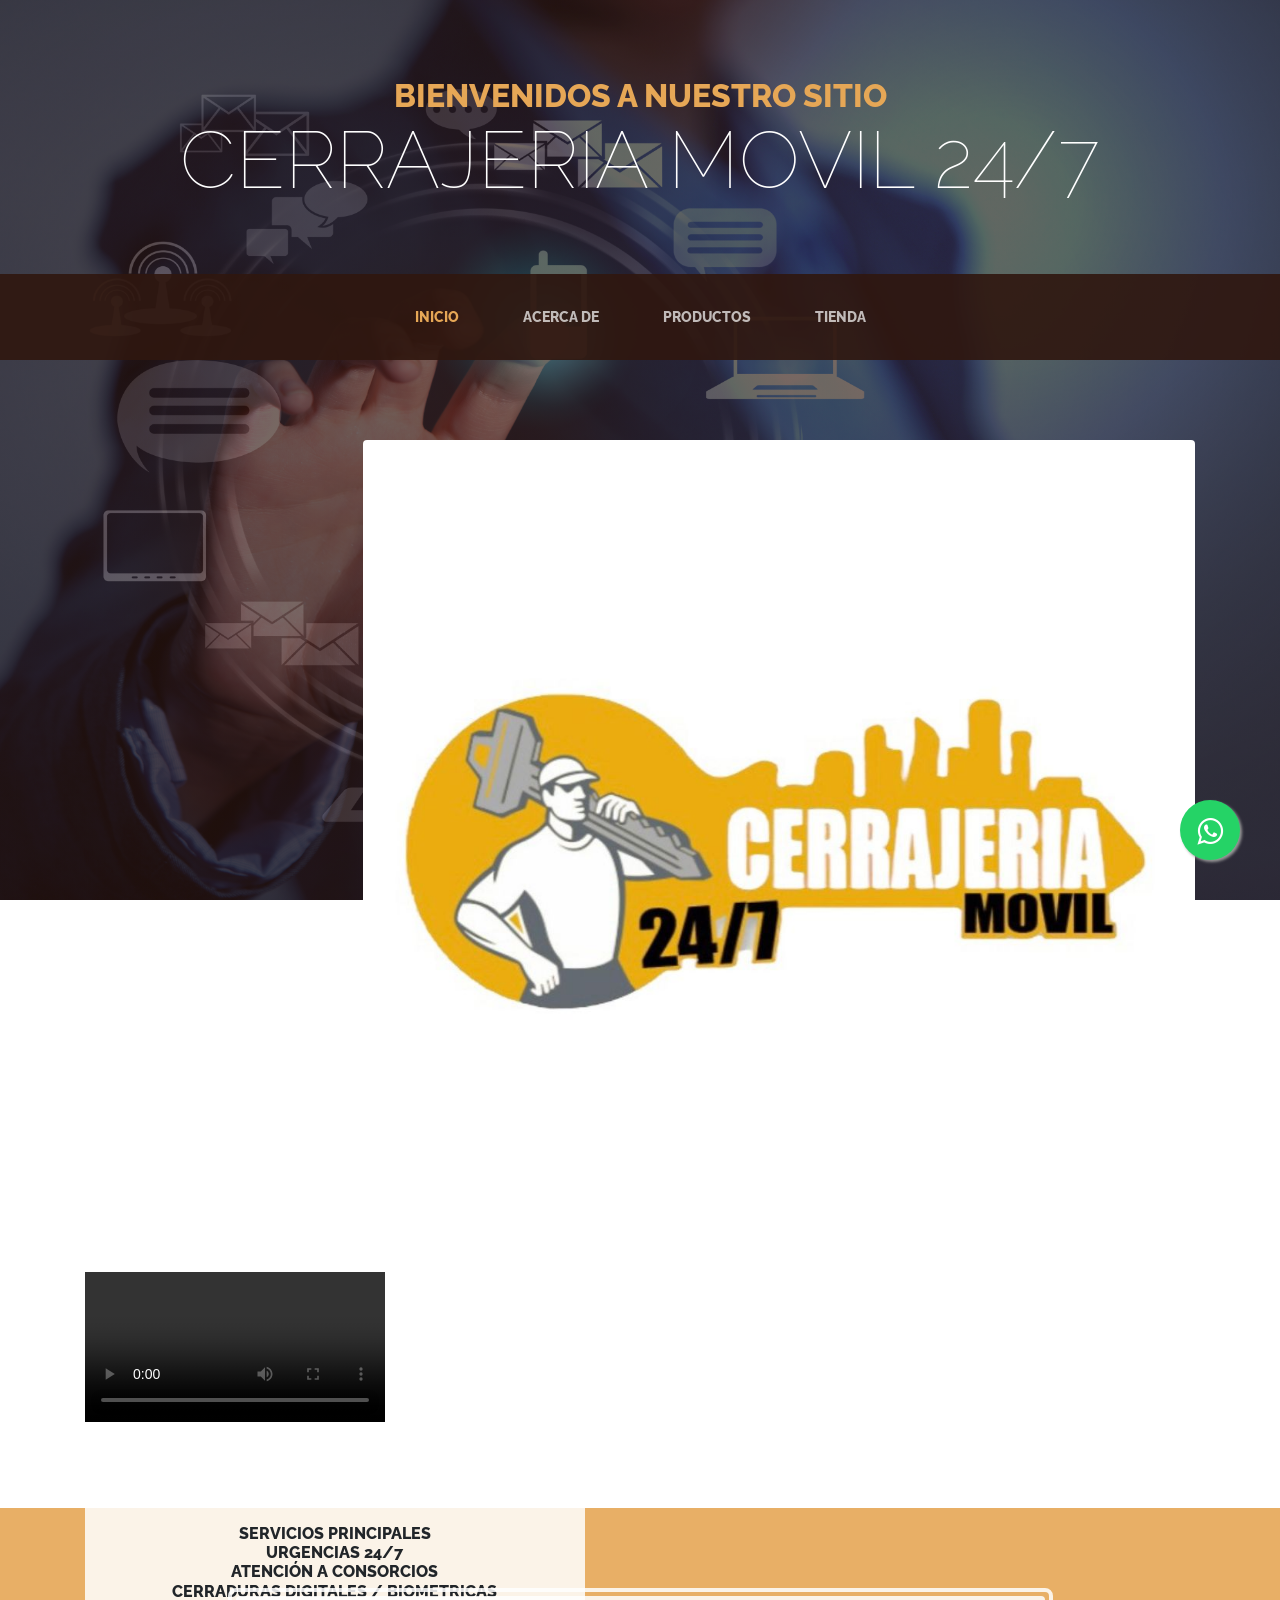
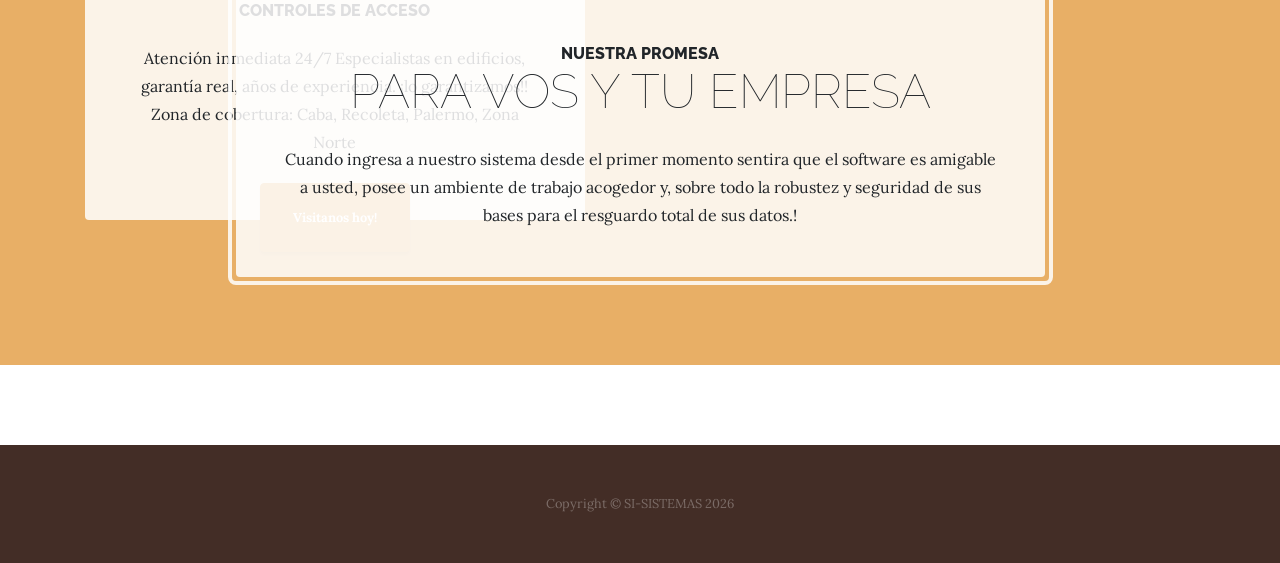
==== index.html @ ac98eed1 "Update index.html" ====
<!DOCTYPE html>
<html lang="es">

<head>

  <meta charset="utf-8">
  <meta name="viewport" content="width=device-width, initial-scale=1, shrink-to-fit=no">
  <meta name="description" content="pagina web cerrajeria movil 24/7">
  <meta name="author" content="Simón Federico Silvero.">

   <link rel="stylesheet" href="css/stylewhatsapp.css">

  <title>CERRAJERIA MOVIL 24/7</title>

  <!-- Bootstrap core CSS -->
  <link href="vendor/bootstrap/css/bootstrap.min.css" rel="stylesheet">

  <!-- Custom fonts for this template -->
  <link href="https://fonts.googleapis.com/css?family=Raleway:100,100i,200,200i,300,300i,400,400i,500,500i,600,600i,700,700i,800,800i,900,900i" rel="stylesheet">
  <link href="https://fonts.googleapis.com/css?family=Lora:400,400i,700,700i" rel="stylesheet">

  <!-- Custom styles for this template -->
  <link href="css/business-casual.min.css" rel="stylesheet">

</head>

<body>

  <h1 class="site-heading text-center text-white d-none d-lg-block">
    <span class="site-heading-upper text-primary mb-3">Bienvenidos a nuestro sitio</span>
    <span class="site-heading-lower">CERRAJERIA MOVIL 24/7</span>
  </h1>

  <!-- Navigation -->
  <nav class="navbar navbar-expand-lg navbar-dark py-lg-4" id="mainNav">
    <div class="container">
      <a class="navbar-brand text-uppercase text-expanded font-weight-bold d-lg-none" href="#">CERRAJERIA MOVIL 24/7</a>
      <button class="navbar-toggler" type="button" data-toggle="collapse" data-target="#navbarResponsive" aria-controls="navbarResponsive" aria-expanded="false" aria-label="Toggle navigation">
        <span class="navbar-toggler-icon"></span>
      </button>
      <div class="collapse navbar-collapse" id="navbarResponsive">
        <ul class="navbar-nav mx-auto">
          <li class="nav-item active px-lg-4">
            <a class="nav-link text-uppercase text-expanded" href="index.html">Inicio
              <span class="sr-only">(current)</span>
            </a>
          </li>
          <li class="nav-item px-lg-4">
            <a class="nav-link text-uppercase text-expanded" href="about.html">Acerca de</a>
          </li>
          <li class="nav-item px-lg-4">
            <a class="nav-link text-uppercase text-expanded" href="products.html">Productos</a>
          </li>
          <li class="nav-item px-lg-4">
            <a class="nav-link text-uppercase text-expanded" href="store.html">Tienda</a>
          </li>
          
        </ul>
      </div>
    </div>
  </nav>

  <section class="page-section clearfix">
    <div class="container">
      <div class="intro">
        <img class="intro-img img-fluid mb-3 mb-lg-0 rounded" src="img/logo_llave.jpeg" alt="">
        <video controls src="img/WhatsApp Video 2026-02-02 at 11.45.42.mp4" title="Title"></video>
        <div class="intro-text left-0 text-center bg-faded p-5 rounded">
          <h2 class="section-heading mb-4">
            <span class="section-heading-upper">Servicios Principales</span>
            <span class="section-heading-upper">Urgencias 24/7</span>
            <span class="section-heading-upper">Atención a consorcios</span>
            <span class="section-heading-upper">Cerraduras digitales / biometricas</span>
            <span class="section-heading-upper">Controles de acceso</span>
          </h2>
          <p class="mb-3">Atención inmediata 24/7
           Especialistas en edificios, garantía real, años de experiencia. ¡lo garantizamos!!
           Zona de cobertura: Caba, Recoleta, Palermo, Zona Norte
          </p>
          <div class="intro-button mx-auto">
            <a class="btn btn-primary btn-xl" href="#">Visitanos hoy!</a>
          </div>
        </div>
      </div>
    </div>
  </section>

  <section class="page-section cta">
    <div class="container">
      <div class="row">
        <div class="col-xl-9 mx-auto">
          <div class="cta-inner text-center rounded">
            <h2 class="section-heading mb-4">
              <span class="section-heading-upper">Nuestra Promesa</span>
              <span class="section-heading-lower">Para vos y tu Empresa</span>
            </h2>
            <p class="mb-0">Cuando ingresa a nuestro sistema desde el primer momento sentira que el software es amigable a usted, posee un ambiente de trabajo acogedor y, sobre todo la robustez y seguridad de sus bases para el resguardo total de sus datos.!</p>
          </div>
        </div>
      </div>
    </div>
  </section>

  <footer class="footer text-faded text-center py-5">
    <div class="container">
      <p class="m-0 small">Copyright &copy; SI-SISTEMAS 2026</p>
    </div>
  </footer>

  <!-- Bootstrap core JavaScript -->
  <script src="vendor/jquery/jquery.min.js"></script>
  <script src="vendor/bootstrap/js/bootstrap.bundle.min.js"></script>


   <link rel="stylesheet" href="https://maxcdn.bootstrapcdn.com/font-awesome/4.5.0/css/font-awesome.min.css">
<a href="https://api.whatsapp.com/send?phone=5491172366664&text=Hola Bienvenidos." class="float" target="_blank">
<i class="fa fa-whatsapp my-float"></i>
</a>

</body>

</html>
---- css/stylewhatsapp.css ----
.float{
	font: normal normal normal 14px/1 FontAwesome;
	position:fixed;
	width:60px;
	height:60px;
	bottom:40px;
	right:40px;
	background-color:#25d366;
	color:#FFF;
	border-radius:50px;
	text-align:center;
  font-size:30px;
	box-shadow: 2px 2px 3px #999;
  z-index:100;
}

.my-float{
	margin-top:16px;


}
---- css/business-casual.min.css ----
/*!
 * Start Bootstrap - Business Casual v5.0.9 (https://startbootstrap.com/template-overviews/business-casual)
 * Copyright 2013-2019 Start Bootstrap
 * Licensed under MIT (https://github.com/BlackrockDigital/startbootstrap-business-casual/blob/master/LICENSE)
 */body{font-family:Lora;background-image:linear-gradient(rgba(47,23,15,.65),rgba(47,23,15,.65)),url(../img/bg.jpg);background-attachment:fixed;background-position:center;background-size:cover}h1,h2,h3,h4,h5,h6{font-family:Raleway}p{line-height:1.75}.text-faded{color:rgba(255,255,255,.3)}.site-heading{margin-top:5rem;margin-bottom:5rem;text-transform:uppercase;line-height:1;font-family:Raleway}.site-heading .site-heading-upper{display:block;font-size:2rem;font-weight:800}.site-heading .site-heading-lower{font-size:5rem;font-weight:100;line-height:4rem}.page-section{margin-top:5rem;margin-bottom:5rem}.section-heading{text-transform:uppercase}.section-heading .section-heading-upper{display:block;font-size:1rem;font-weight:800}.section-heading .section-heading-lower{display:block;font-size:3rem;font-weight:100}.bg-faded{background-color:rgba(255,255,255,.85)}#mainNav{background-color:rgba(47,23,15,.9);font-family:Raleway}#mainNav .navbar-brand{color:#e6a756}#mainNav .navbar-nav .nav-item .nav-link{color:rgba(255,255,255,.7);font-weight:800}#mainNav .navbar-nav .nav-item.active .nav-link{color:#e6a756}@media (min-width:992px){#mainNav .navbar-nav .nav-item .nav-link{font-size:.9rem}#mainNav .navbar-nav .nav-item .nav-link:hover{color:rgba(255,255,255,.4)}#mainNav .navbar-nav .nav-item.active .nav-link:hover{color:#e6a756}}.btn-xl{font-weight:700;font-size:.8rem;padding-top:1.5rem;padding-bottom:1.5rem;padding-left:2rem;padding-right:2rem}.intro{position:relative}@media (min-width:992px){.intro .intro-img{width:75%;float:right}.intro .intro-text{left:0;width:60%;margin-top:3rem;position:absolute}.intro .intro-text .intro-button{width:100%;left:0;position:absolute;bottom:-2rem}}@media (min-width:1200px){.intro .intro-text{width:45%}}.cta{padding-top:5rem;padding-bottom:5rem;background-color:rgba(230,167,86,.9)}.cta .cta-inner{position:relative;padding:3rem;margin:.5rem;background-color:rgba(255,255,255,.85)}.cta .cta-inner:before{border-radius:.5rem;content:'';position:absolute;top:-.5rem;bottom:-.5rem;left:-.5rem;right:-.5rem;border:.25rem solid rgba(255,255,255,.85)}@media (min-width:992px){.about-heading .about-heading-img{position:relative;z-index:0}.about-heading .about-heading-content{margin-top:-5rem;position:relative;z-index:1}}@media (min-width:992px){.product-item .product-item-title{position:relative;z-index:1;margin-bottom:-3rem}.product-item .product-item-img{position:relative;z-index:0;max-width:60vw}.product-item .product-item-description{position:relative;z-index:1;margin-top:-3rem;max-width:50vw}}.list-hours{font-size:.9rem}.list-hours .list-hours-item{border-bottom:1px solid rgba(230,167,86,.5);padding-bottom:.25rem;margin-bottom:1rem;font-style:italic}.list-hours .list-hours-item.today{font-weight:700;color:#e6a756}@media (min-width:992px){.list-hours{width:50%;font-size:1.1rem}}.address strong{font-size:1.2rem}.footer{background-color:rgba(47,23,15,.9)}.text-primary{color:#e6a756!important}.bg-primary{background-color:#e6a756!important}.btn{box-shadow:0 3px 3px 0 rgba(33,37,41,.1)}.btn-primary{background-color:#e6a756;border-color:#e6a756}.btn-primary:active,.btn-primary:focus,.btn-primary:hover{background-color:#df902a;border-color:#df902a}.font-weight-light{font-weight:100!important}
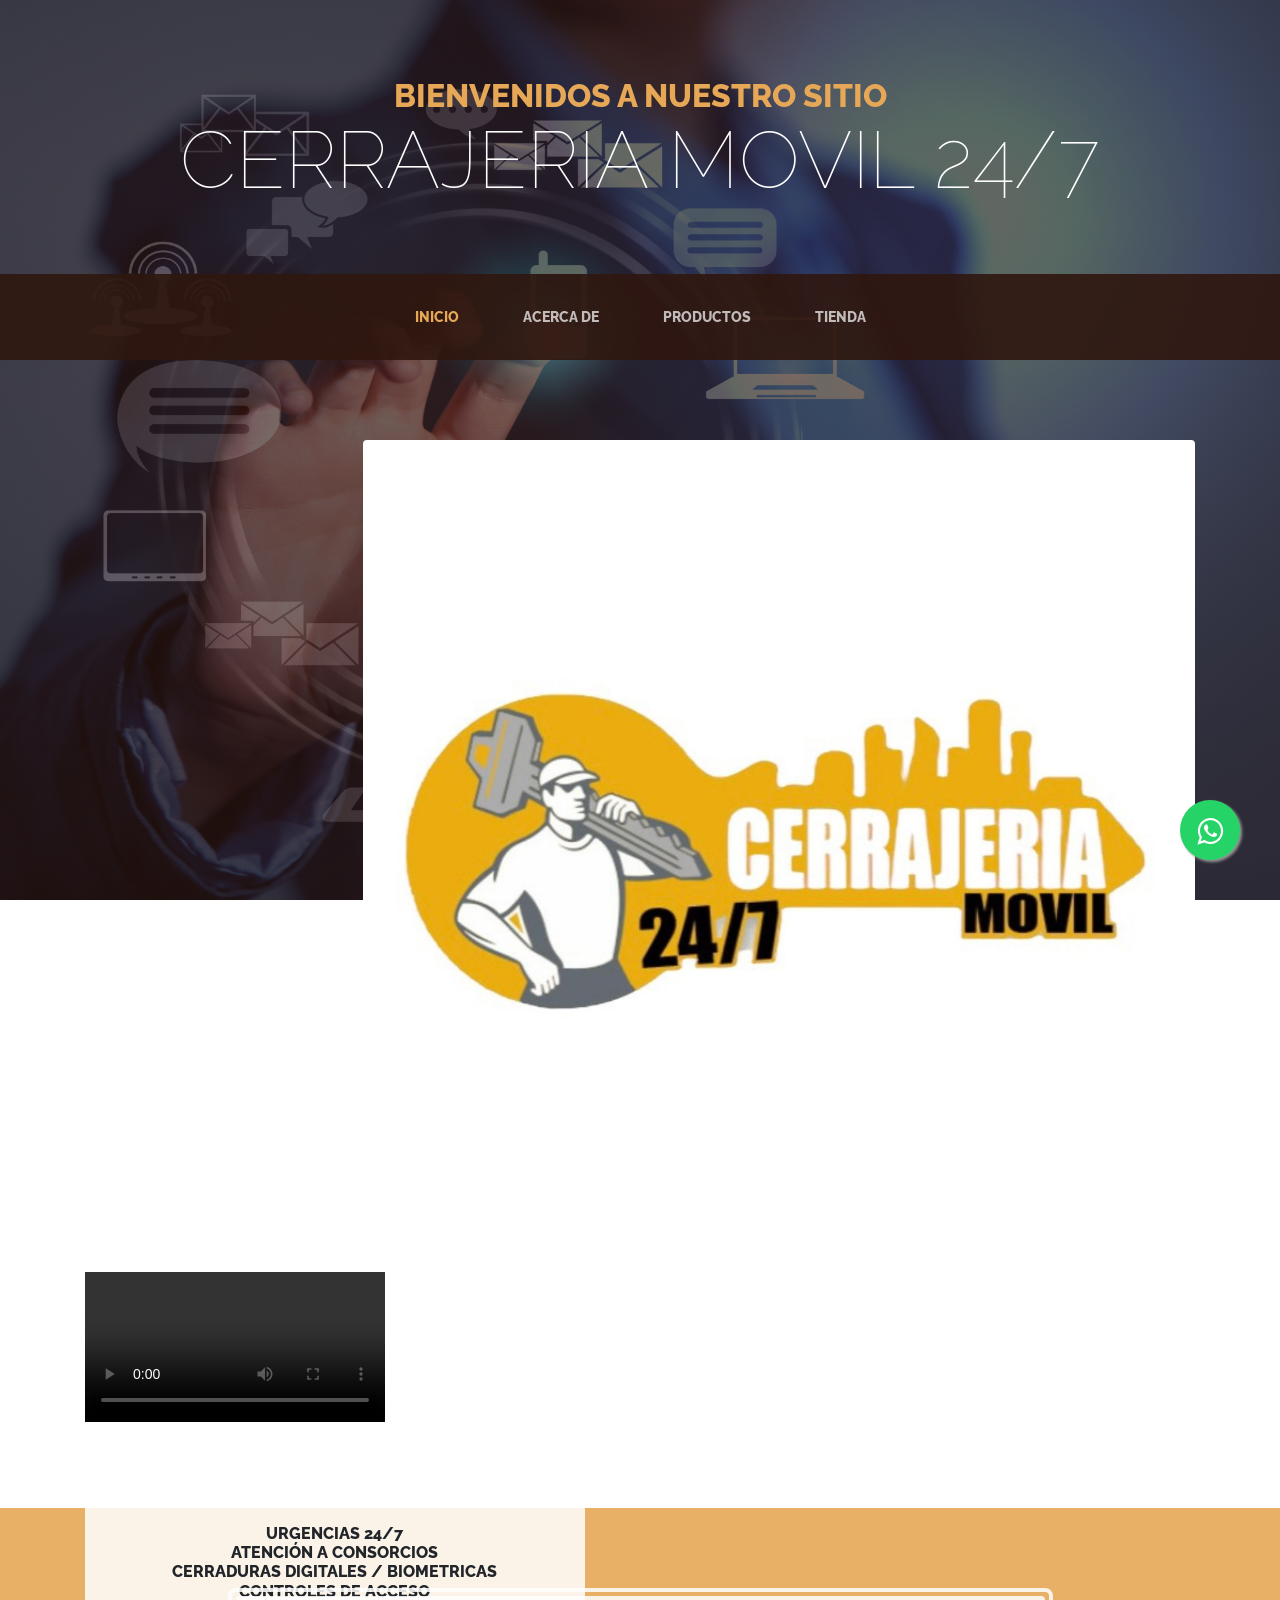
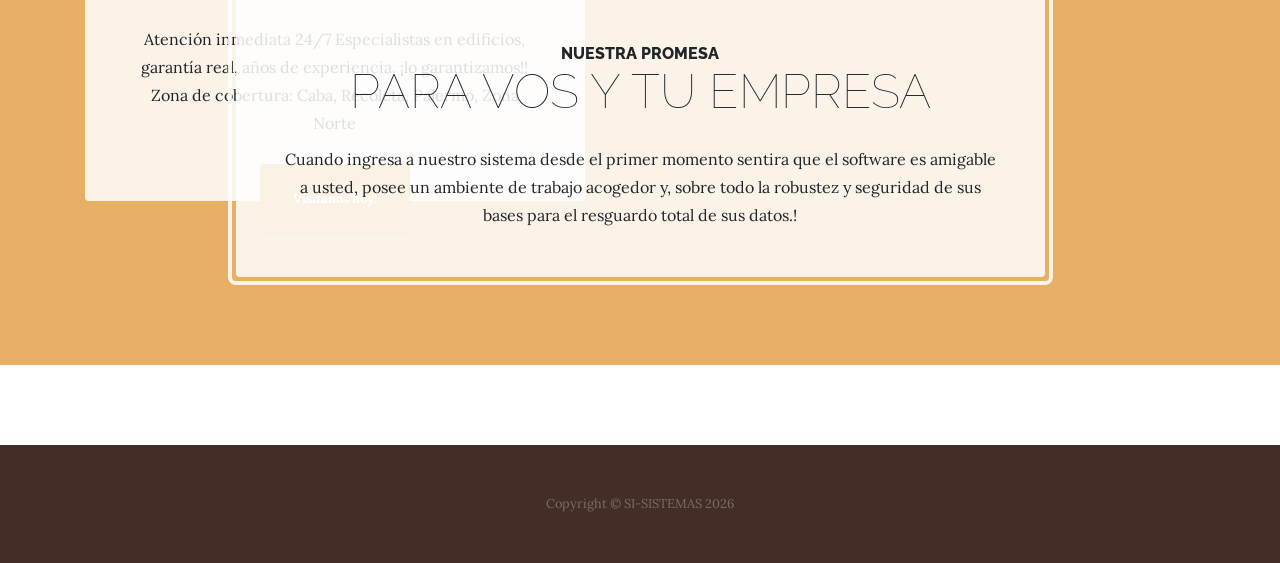
==== commit 81eaae65: "Update index.html" ====
--- a/index.html
+++ b/index.html
@@ -67,7 +67,8 @@
         <video controls src="img/WhatsApp Video 2026-02-02 at 11.45.42.mp4" title="Title"></video>
         <div class="intro-text left-0 text-center bg-faded p-5 rounded">
           <h2 class="section-heading mb-4">
-            <span class="section-heading-upper">Servicios Principales</span>
+            <title>Servicios Principales</title>
+            <!---- span class="section-heading-upper">Servicios Principales</span -->
             <span class="section-heading-upper">Urgencias 24/7</span>
             <span class="section-heading-upper">Atención a consorcios</span>
             <span class="section-heading-upper">Cerraduras digitales / biometricas</span>
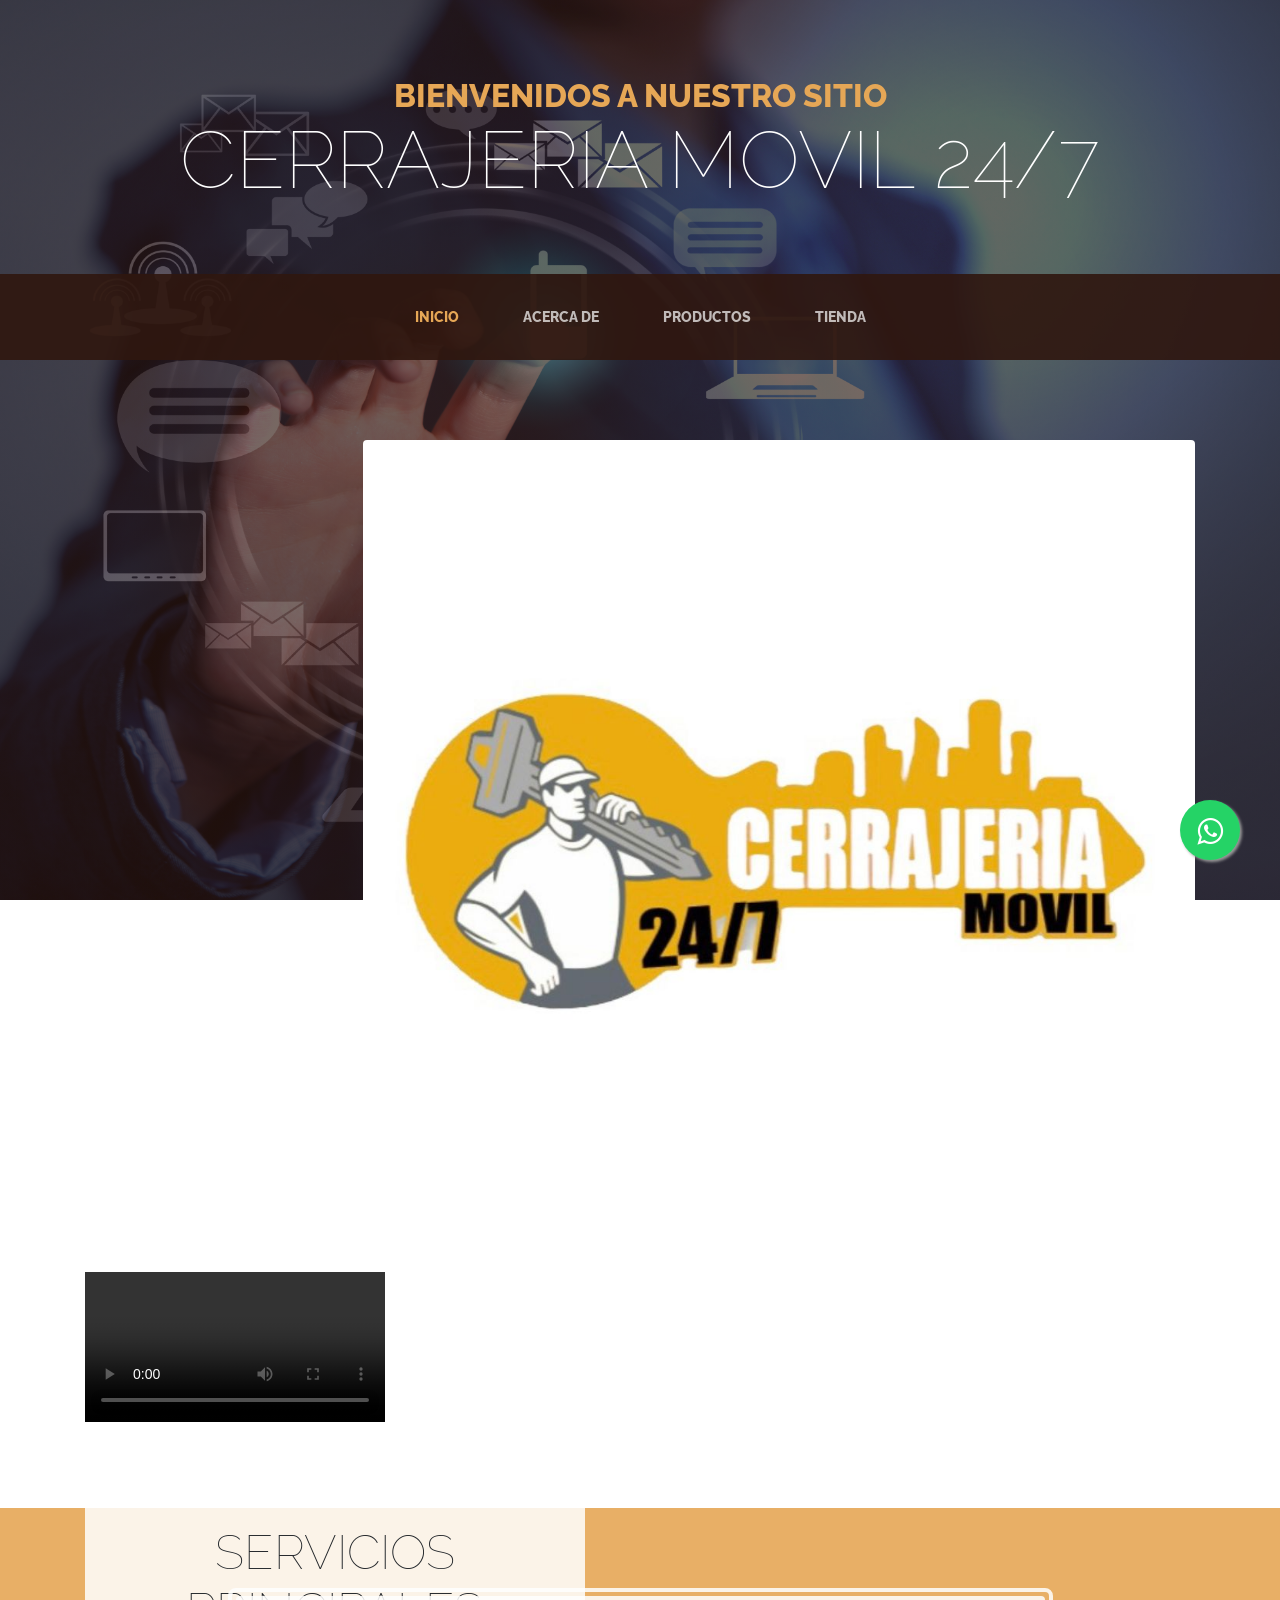
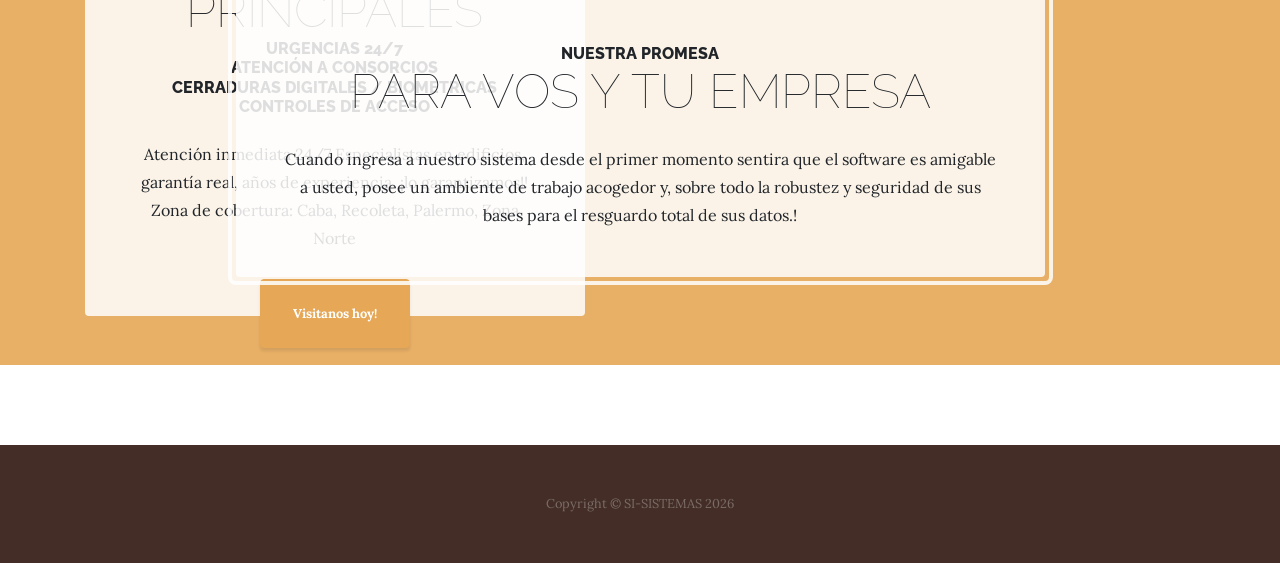
==== commit f35f92c0: "Update index.html" ====
--- a/index.html
+++ b/index.html
@@ -67,8 +67,8 @@
         <video controls src="img/WhatsApp Video 2026-02-02 at 11.45.42.mp4" title="Title"></video>
         <div class="intro-text left-0 text-center bg-faded p-5 rounded">
           <h2 class="section-heading mb-4">
-            <title>Servicios Principales</title>
-            <!---- span class="section-heading-upper">Servicios Principales</span -->
+            
+            <span class="section-heading-lower">Servicios Principales</span>
             <span class="section-heading-upper">Urgencias 24/7</span>
             <span class="section-heading-upper">Atención a consorcios</span>
             <span class="section-heading-upper">Cerraduras digitales / biometricas</span>
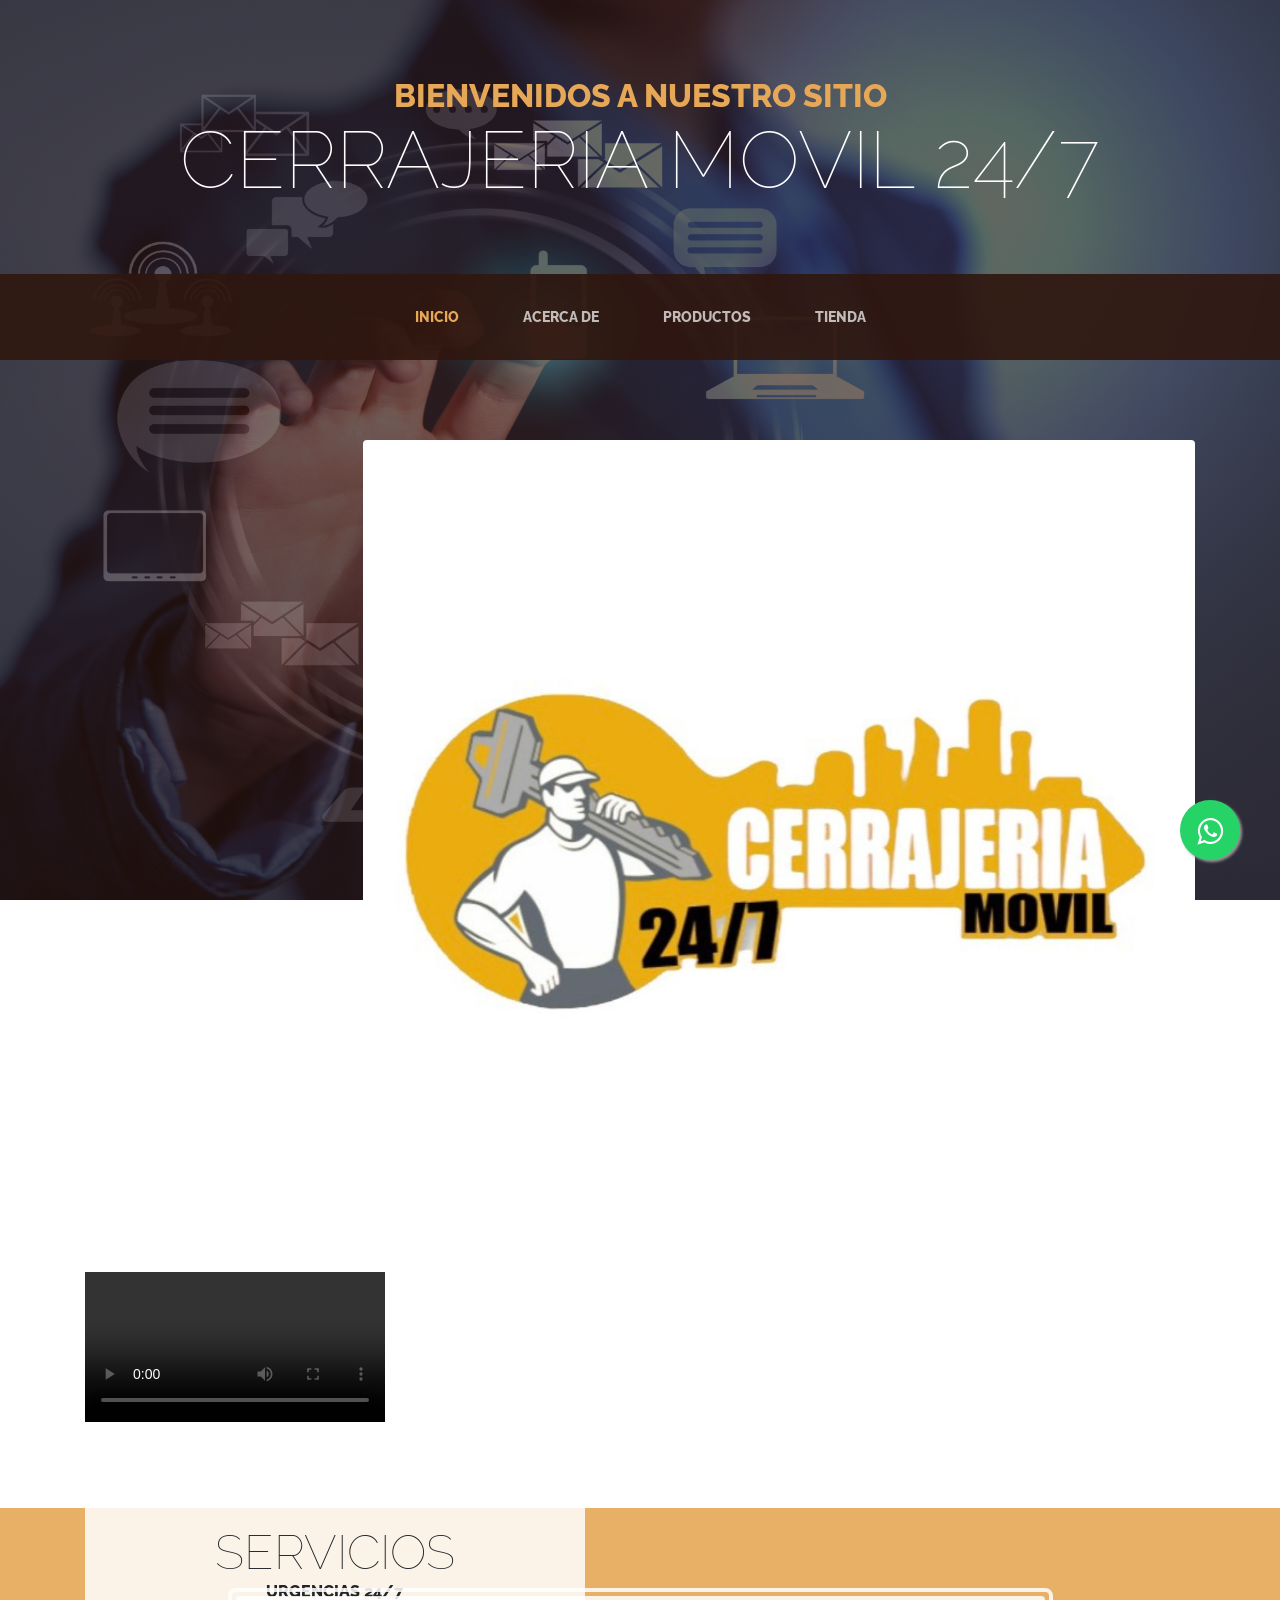
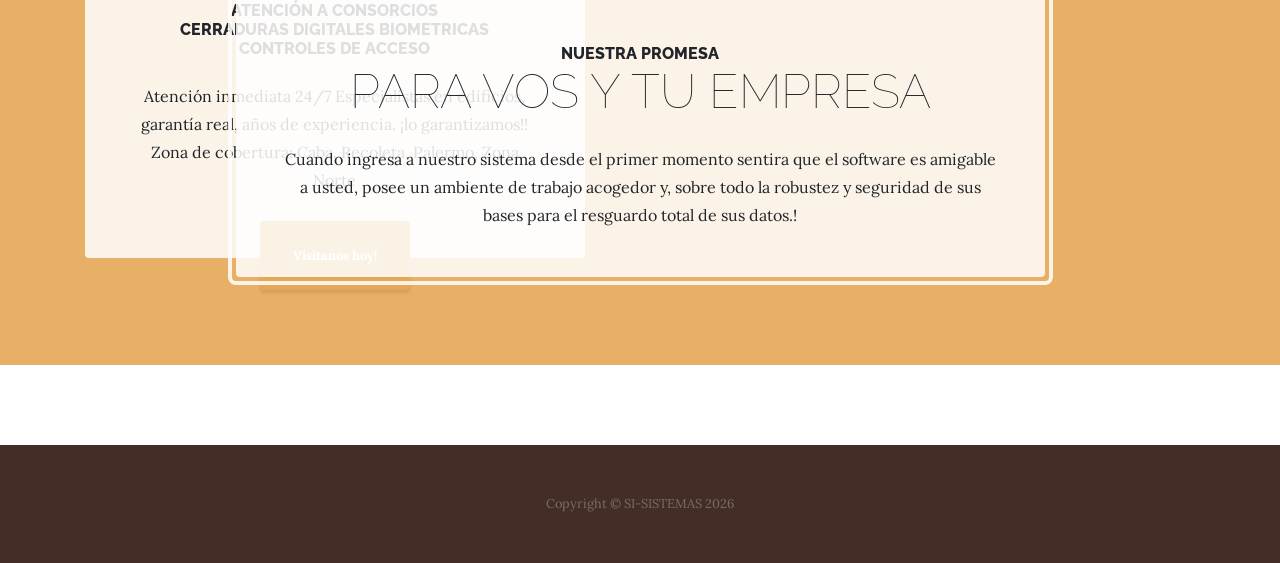
==== commit c05cd1a8: "Update index.html" ====
--- a/index.html
+++ b/index.html
@@ -68,10 +68,10 @@
         <div class="intro-text left-0 text-center bg-faded p-5 rounded">
           <h2 class="section-heading mb-4">
             
-            <span class="section-heading-lower">Servicios Principales</span>
+            <span class="section-heading-lower">Servicios</span>
             <span class="section-heading-upper">Urgencias 24/7</span>
             <span class="section-heading-upper">Atención a consorcios</span>
-            <span class="section-heading-upper">Cerraduras digitales / biometricas</span>
+            <span class="section-heading-upper">Cerraduras digitales  biometricas</span>
             <span class="section-heading-upper">Controles de acceso</span>
           </h2>
           <p class="mb-3">Atención inmediata 24/7
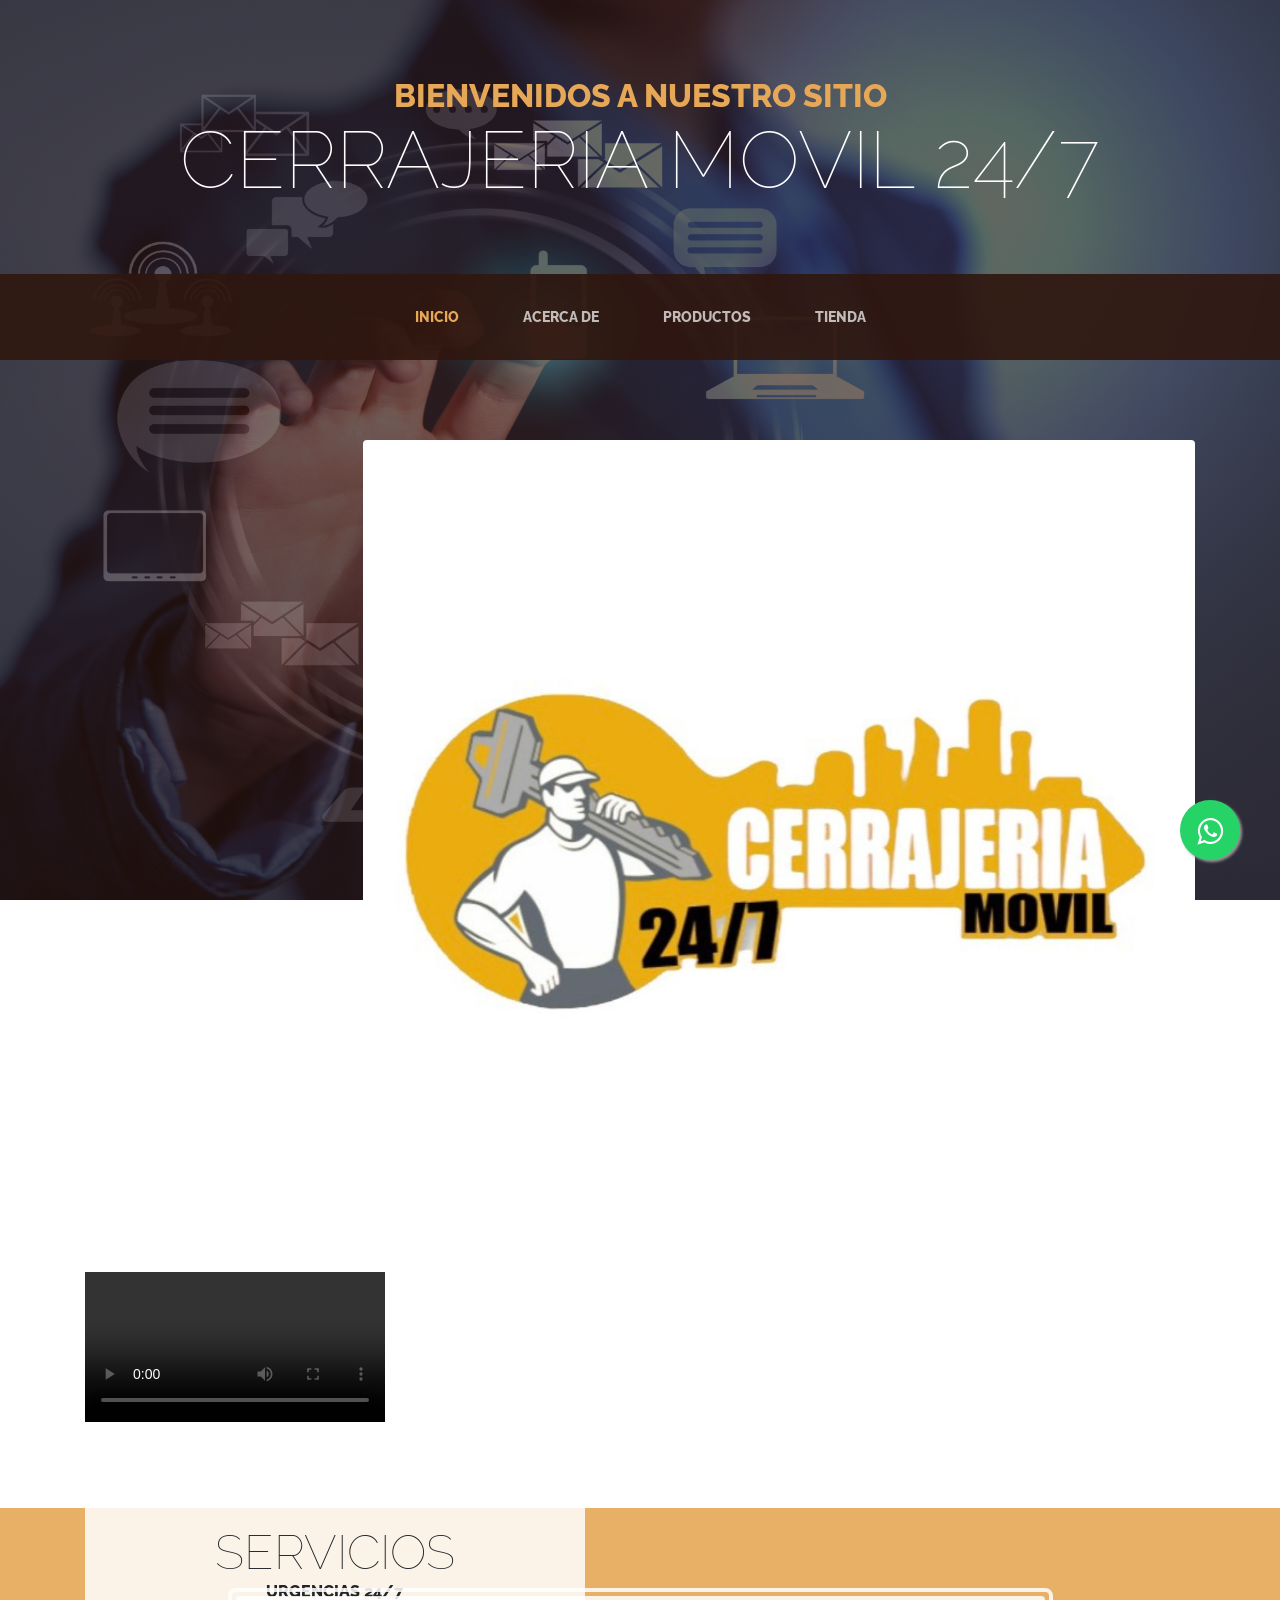
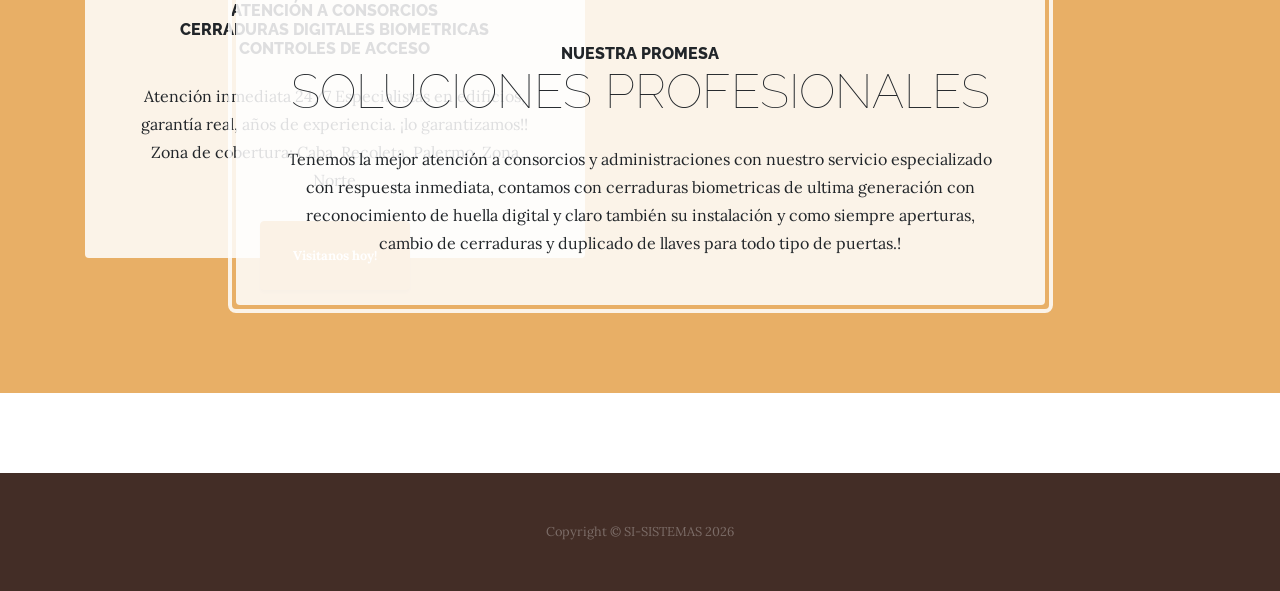
==== commit b1250fe7: "Update index.html" ====
--- a/index.html
+++ b/index.html
@@ -93,9 +93,9 @@
           <div class="cta-inner text-center rounded">
             <h2 class="section-heading mb-4">
               <span class="section-heading-upper">Nuestra Promesa</span>
-              <span class="section-heading-lower">Para vos y tu Empresa</span>
+              <span class="section-heading-lower">Soluciones Profesionales</span>
             </h2>
-            <p class="mb-0">Cuando ingresa a nuestro sistema desde el primer momento sentira que el software es amigable a usted, posee un ambiente de trabajo acogedor y, sobre todo la robustez y seguridad de sus bases para el resguardo total de sus datos.!</p>
+            <p class="mb-0">Tenemos la mejor atención a consorcios y administraciones con nuestro servicio especializado con respuesta inmediata, contamos con cerraduras biometricas de ultima generación con reconocimiento de huella digital y claro también su instalación y como siempre aperturas, cambio de cerraduras y duplicado de llaves para todo tipo de puertas.!</p>
           </div>
         </div>
       </div>
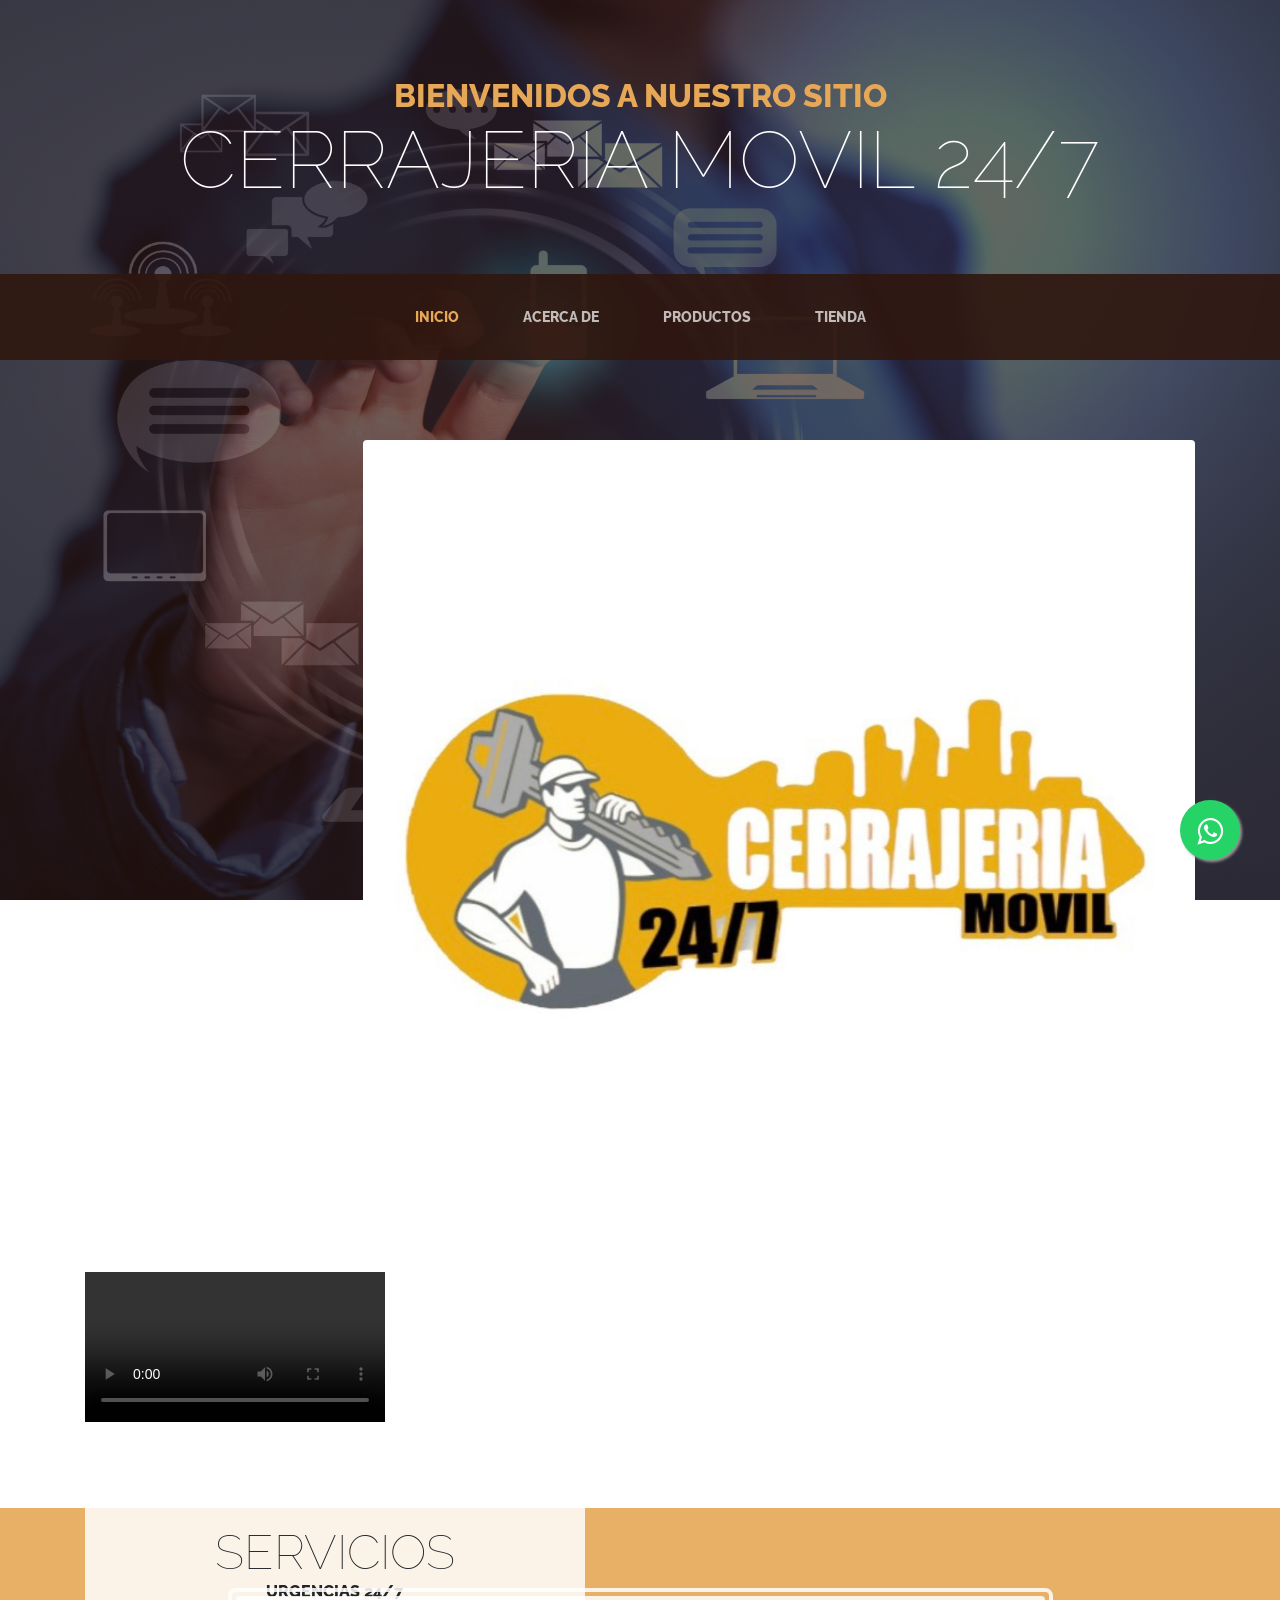
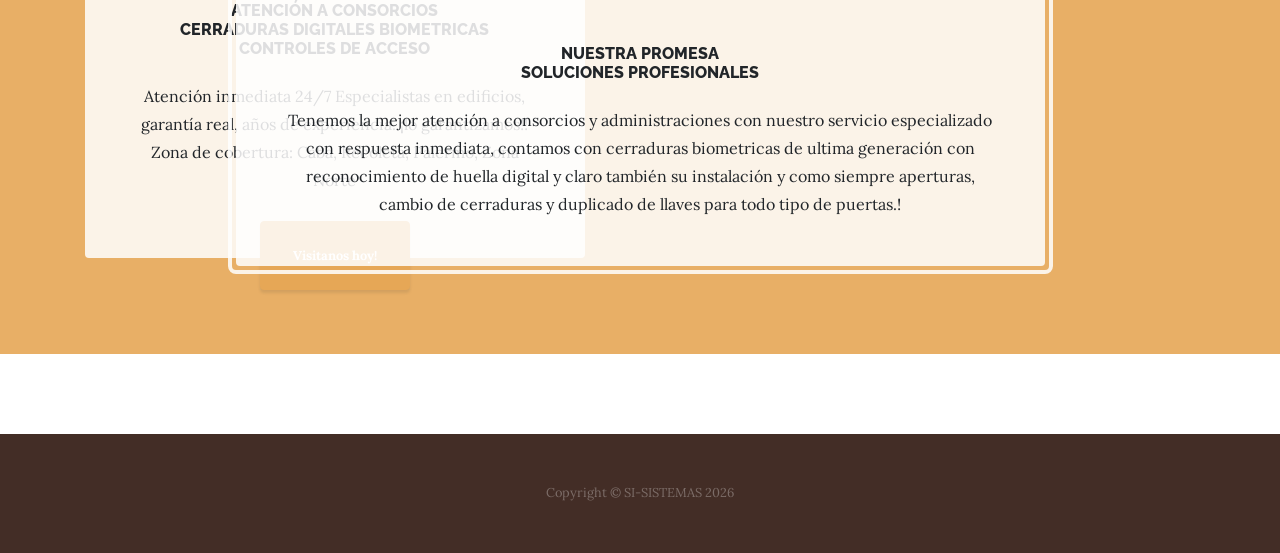
==== commit 62d01dfe: "Update index.html" ====
--- a/index.html
+++ b/index.html
@@ -93,7 +93,7 @@
           <div class="cta-inner text-center rounded">
             <h2 class="section-heading mb-4">
               <span class="section-heading-upper">Nuestra Promesa</span>
-              <span class="section-heading-lower">Soluciones Profesionales</span>
+              <span class="section-heading-upper">Soluciones Profesionales</span>
             </h2>
             <p class="mb-0">Tenemos la mejor atención a consorcios y administraciones con nuestro servicio especializado con respuesta inmediata, contamos con cerraduras biometricas de ultima generación con reconocimiento de huella digital y claro también su instalación y como siempre aperturas, cambio de cerraduras y duplicado de llaves para todo tipo de puertas.!</p>
           </div>
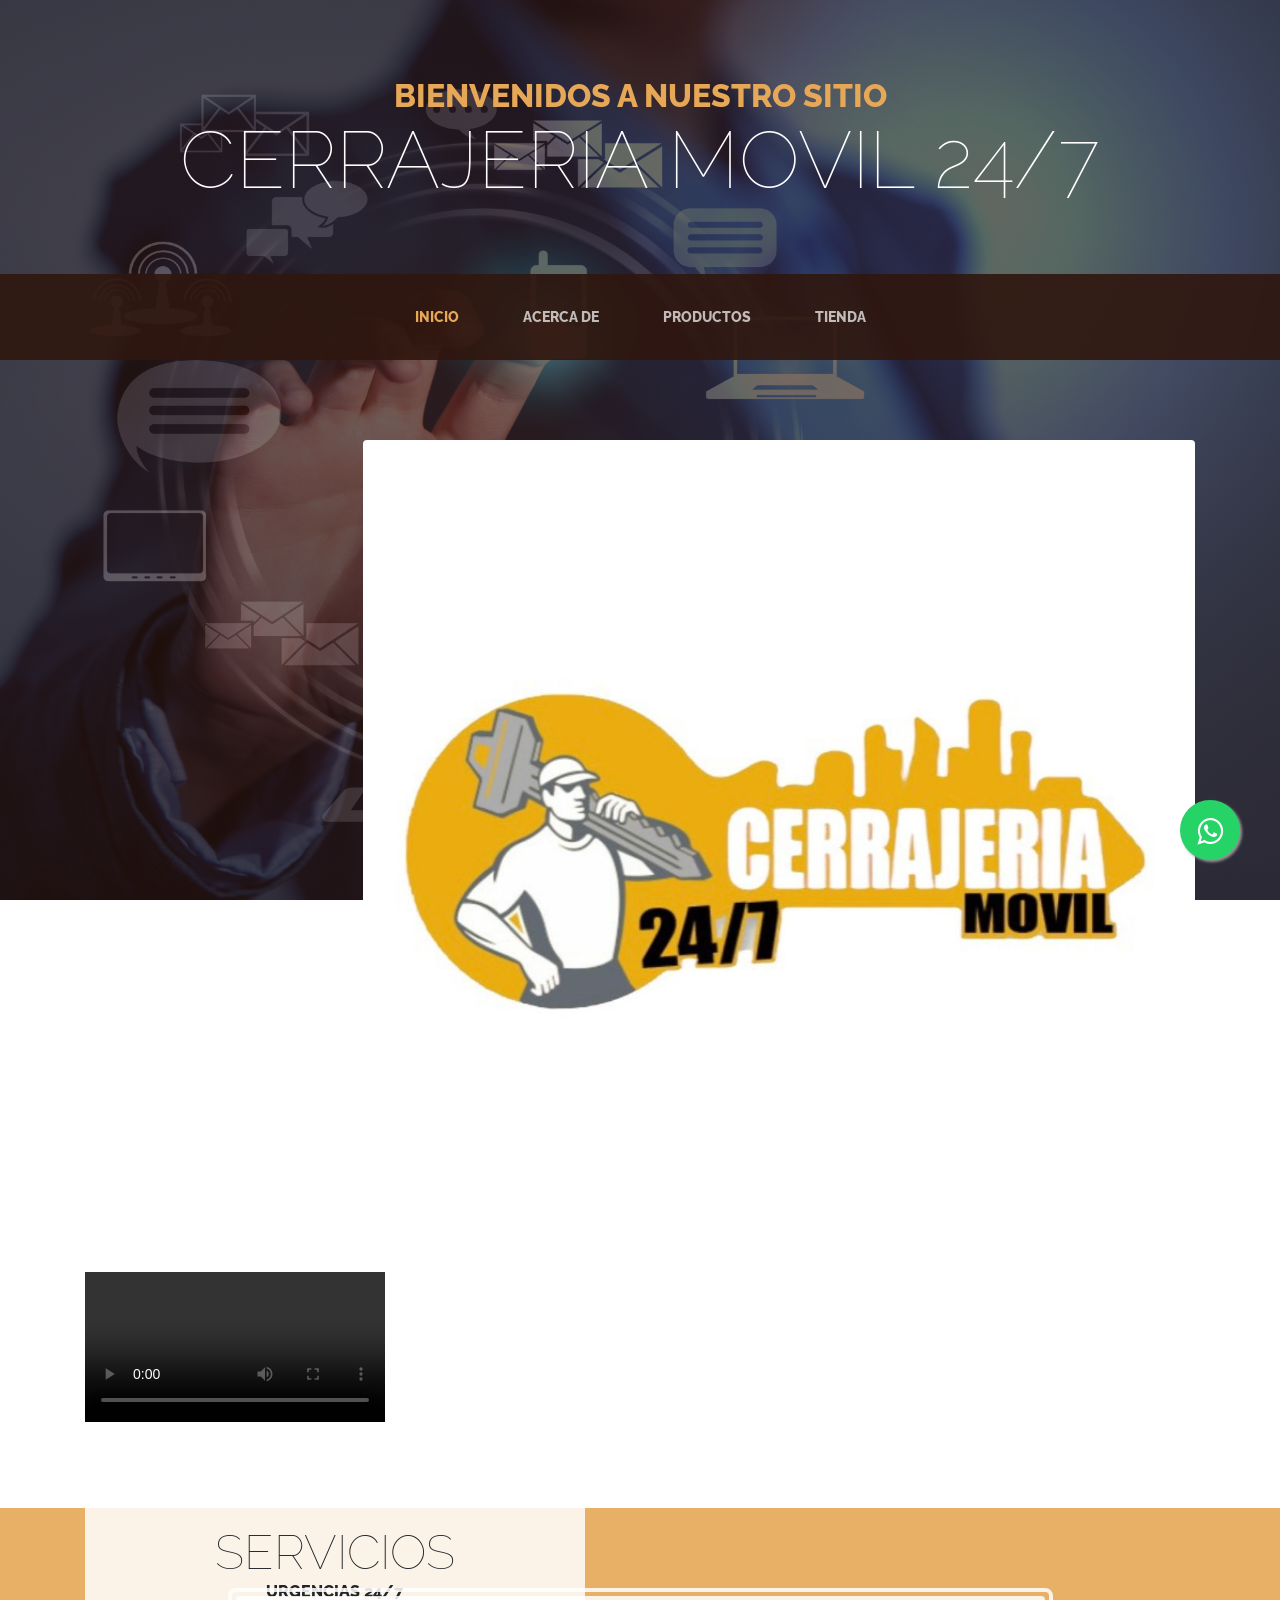
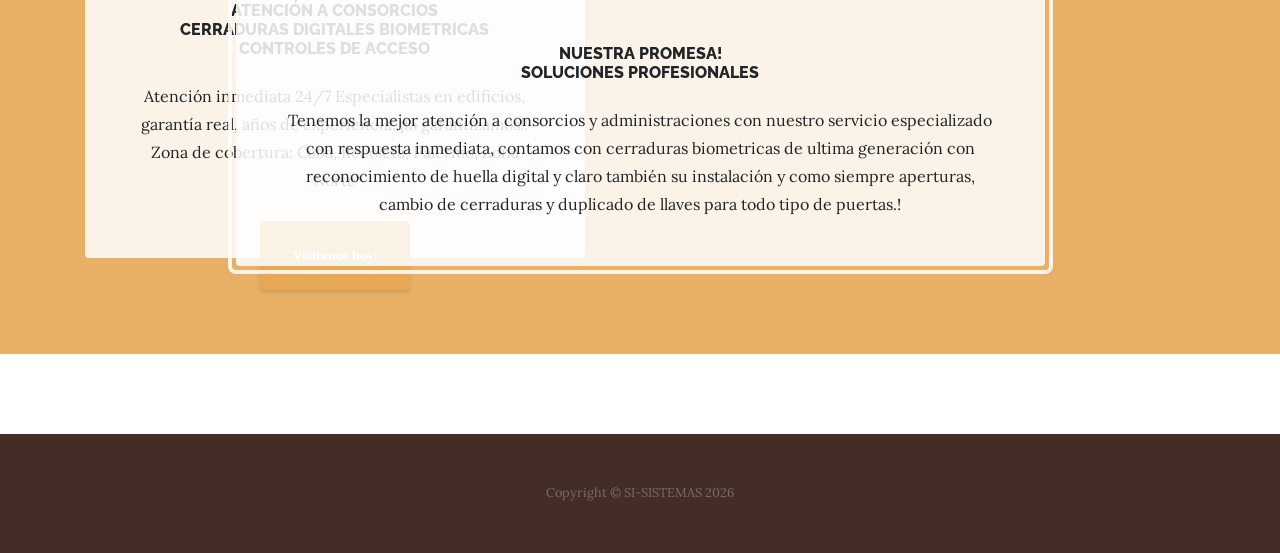
==== commit 0c76b166: "Update index.html" ====
--- a/index.html
+++ b/index.html
@@ -92,7 +92,7 @@
         <div class="col-xl-9 mx-auto">
           <div class="cta-inner text-center rounded">
             <h2 class="section-heading mb-4">
-              <span class="section-heading-upper">Nuestra Promesa</span>
+              <span class="section-heading-upper">Nuestra Promesa!</span>
               <span class="section-heading-upper">Soluciones Profesionales</span>
             </h2>
             <p class="mb-0">Tenemos la mejor atención a consorcios y administraciones con nuestro servicio especializado con respuesta inmediata, contamos con cerraduras biometricas de ultima generación con reconocimiento de huella digital y claro también su instalación y como siempre aperturas, cambio de cerraduras y duplicado de llaves para todo tipo de puertas.!</p>
